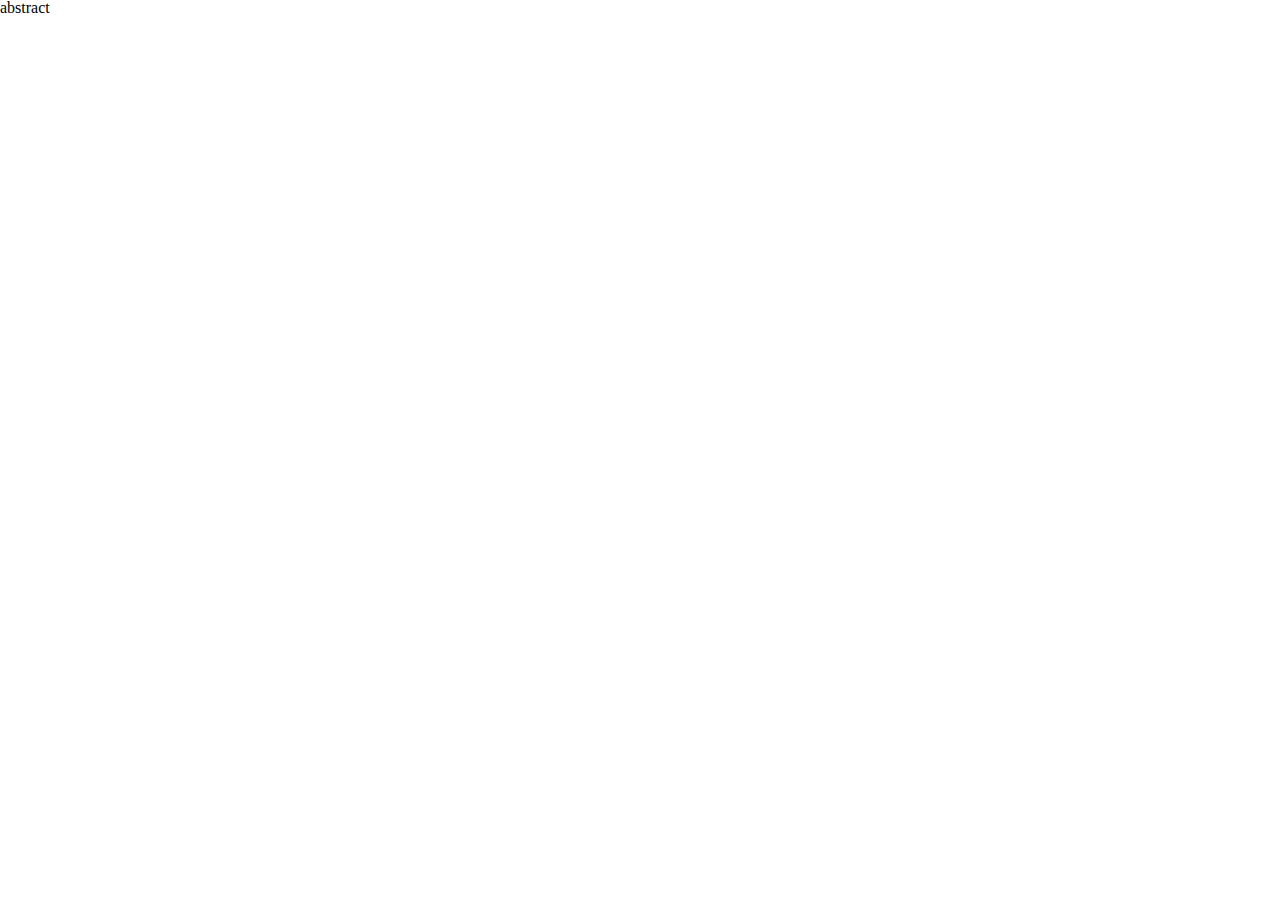
==== test.html @ dc87c4e5 "abstract use case" ====
<!DOCTYPE html>
<html lang="en">
  <head>
    <link rel="stylesheet" href="css/reset.css" />
    <link rel="stylesheet" href="css/styles.css" />
    <meta charset="UTF-8" />
    <meta name="viewport" content="width=device-width, initial-scale=1.0" />
    <meta http-equiv="X-UA-Compatible" content="ie=edge" />
    <title>Document</title>
  </head>
  <body>
    <header><h1>abstract</h1></header>
    <main>
      <div id="search"></div>
    </main>
    <script
      src="https://code.jquery.com/jquery-3.4.1.min.js"
      integrity="sha256-CSXorXvZcTkaix6Yvo6HppcZGetbYMGWSFlBw8HfCJo="
      crossorigin="anonymous"
      <iframe
      src="demo_iframe.htm"
      style="height:200px;width:300px;"
    ></script>
    <script src="js/abstract.js"></script>
  </body>
</html>
---- css/styles.css ----
* {
  box-sizing: border-box;
  margin: 0;
  padding: 0;
}
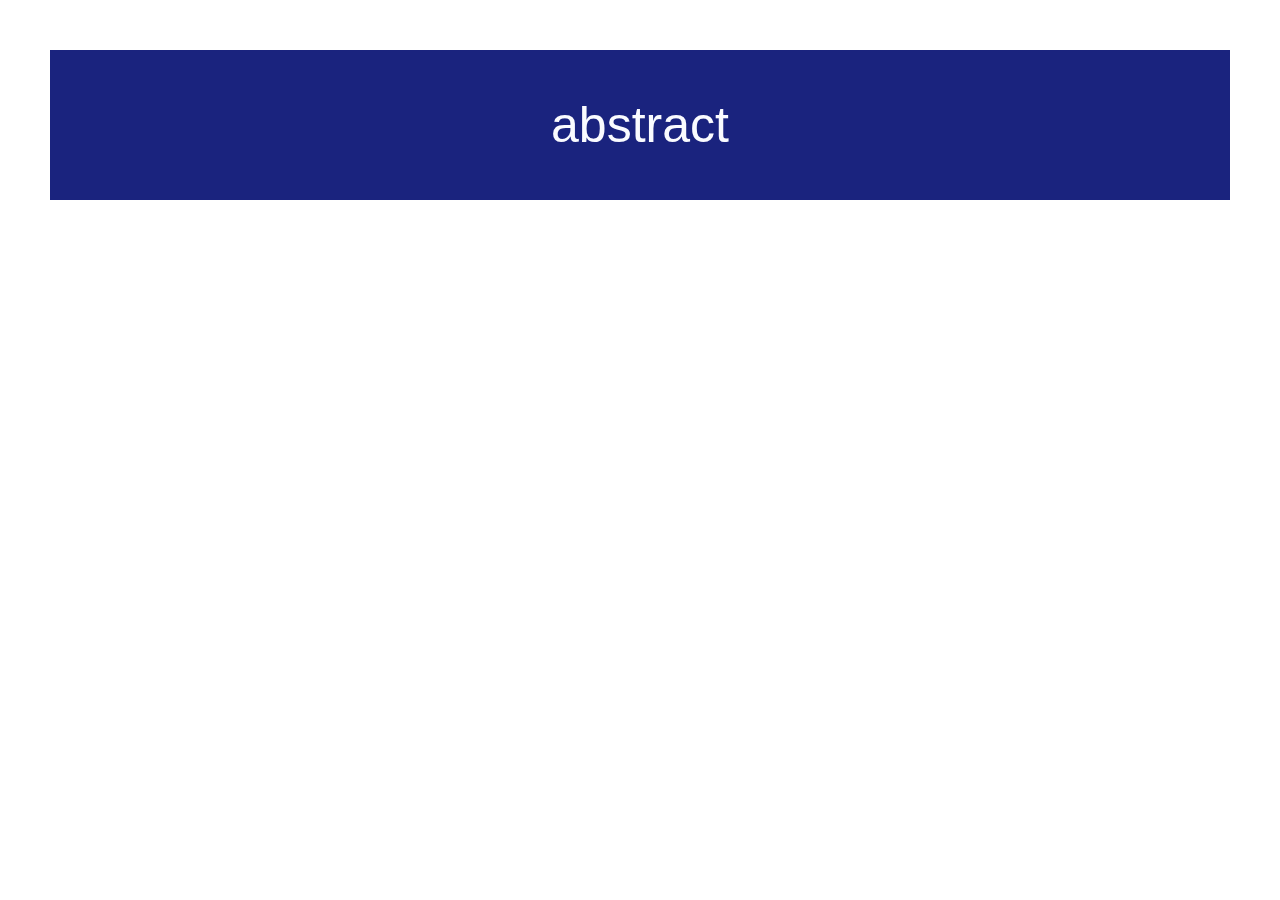
==== commit 776fd9a9: "drop down populated" ====
--- a/test.html
+++ b/test.html
@@ -17,9 +17,6 @@
       src="https://code.jquery.com/jquery-3.4.1.min.js"
       integrity="sha256-CSXorXvZcTkaix6Yvo6HppcZGetbYMGWSFlBw8HfCJo="
       crossorigin="anonymous"
-      <iframe
-      src="demo_iframe.htm"
-      style="height:200px;width:300px;"
     ></script>
     <script src="js/abstract.js"></script>
   </body>
--- a/css/styles.css
+++ b/css/styles.css
@@ -2,4 +2,59 @@
   box-sizing: border-box;
   margin: 0;
   padding: 0;
+  color: #1a237e;
+  font-family: "Heebo", sans-serif;
 }
+
+header {
+  background-color: #1a237e;
+  padding: 50px;
+  margin: 50px;
+  text-align: center;
+}
+h1 {
+  font-family: "Heebo", sans-serif;
+  color: #fafbff;
+  font-size: 50px;
+}
+main {
+  background-color: #fafbff;
+}
+.dropdown-content {
+  display: none;
+  position: absolute;
+  min-width: 200px;
+  z-index: 1;
+  background-color: #fafbff;
+  border: #01bfa5;
+  color: #1a237e;
+}
+
+.dropdown-content a {
+  border: #01bfa5;
+  color: #1a237e;
+
+  padding: 5px;
+  text-decoration: none;
+  display: block;
+}
+.dropdown-content a:hover {
+  background-color: #fafbff;
+}
+
+.dropbtn {
+  color: #3d5afe;
+  padding: 12px;
+  font-size: 12px;
+  border: none;
+}
+.dropdown {
+  position: relative;
+  display: inline-block;
+}
+.dropdown:hover .dropdown-content {
+  display: block;
+}
+.dropdown:hover .dropbtn {
+  background-color: #01bfa5;
+}
